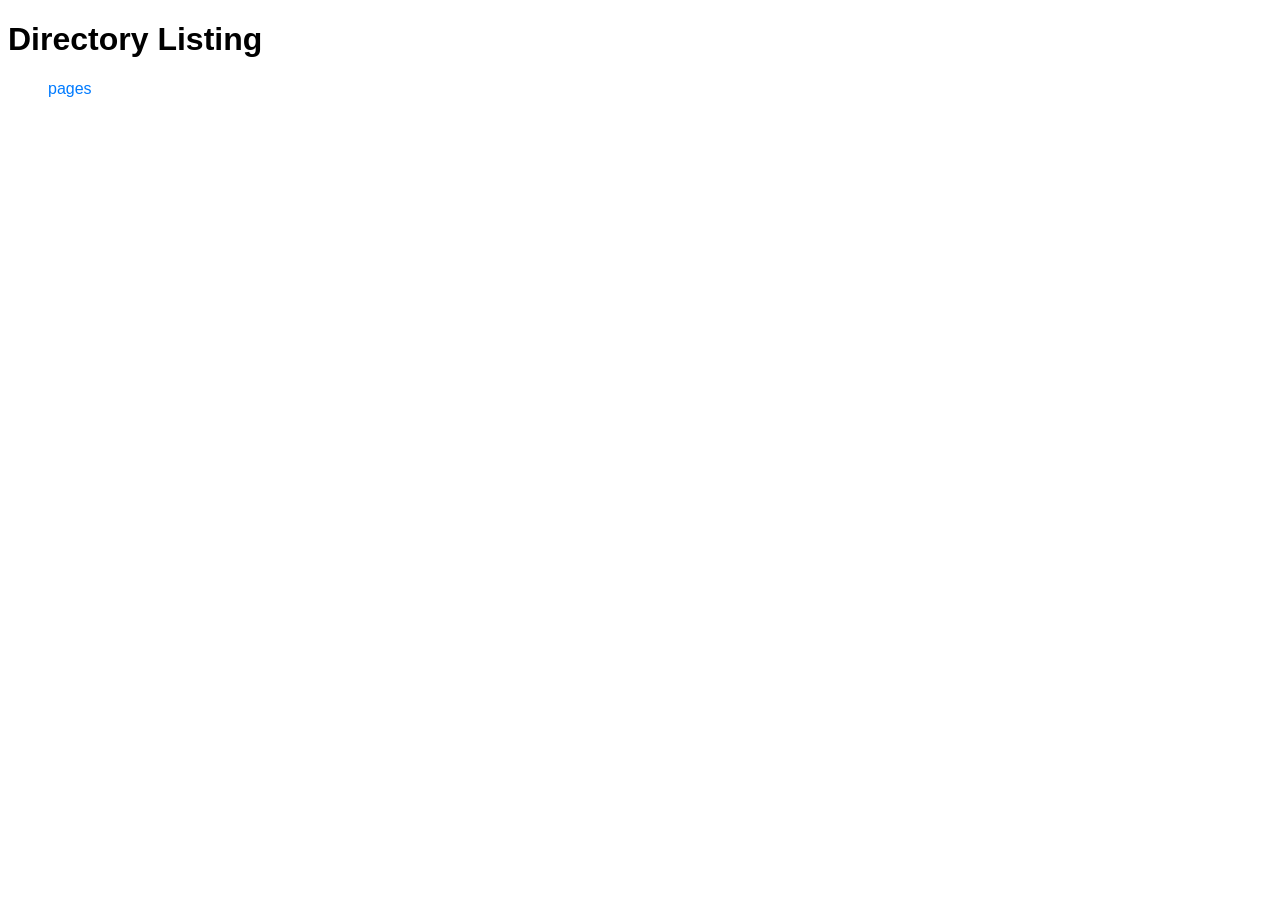
==== pages/index.html @ e965678e "Create index.html" ====
<!DOCTYPE html>
<html lang="en">
<head>
    <meta charset="UTF-8">
    <meta name="viewport" content="width=device-width, initial-scale=1.0">
    <title>Directory Listing</title>
    <style>
        body {
            font-family: Arial, sans-serif;
        }
        ul {
            list-style-type: none;
        }
        li {
            margin: 5px 0;
        }
        a {
            text-decoration: none;
            color: #007bff;
        }
        a:hover {
            text-decoration: underline;
        }
    </style>
</head>
<body>
    <h1>Directory Listing</h1>
    <ul>
        <li><a href=\"ethereus.github.io/IT-Tools/pages/index.html">pages</a></li>
    </ul>
</body>
</html>
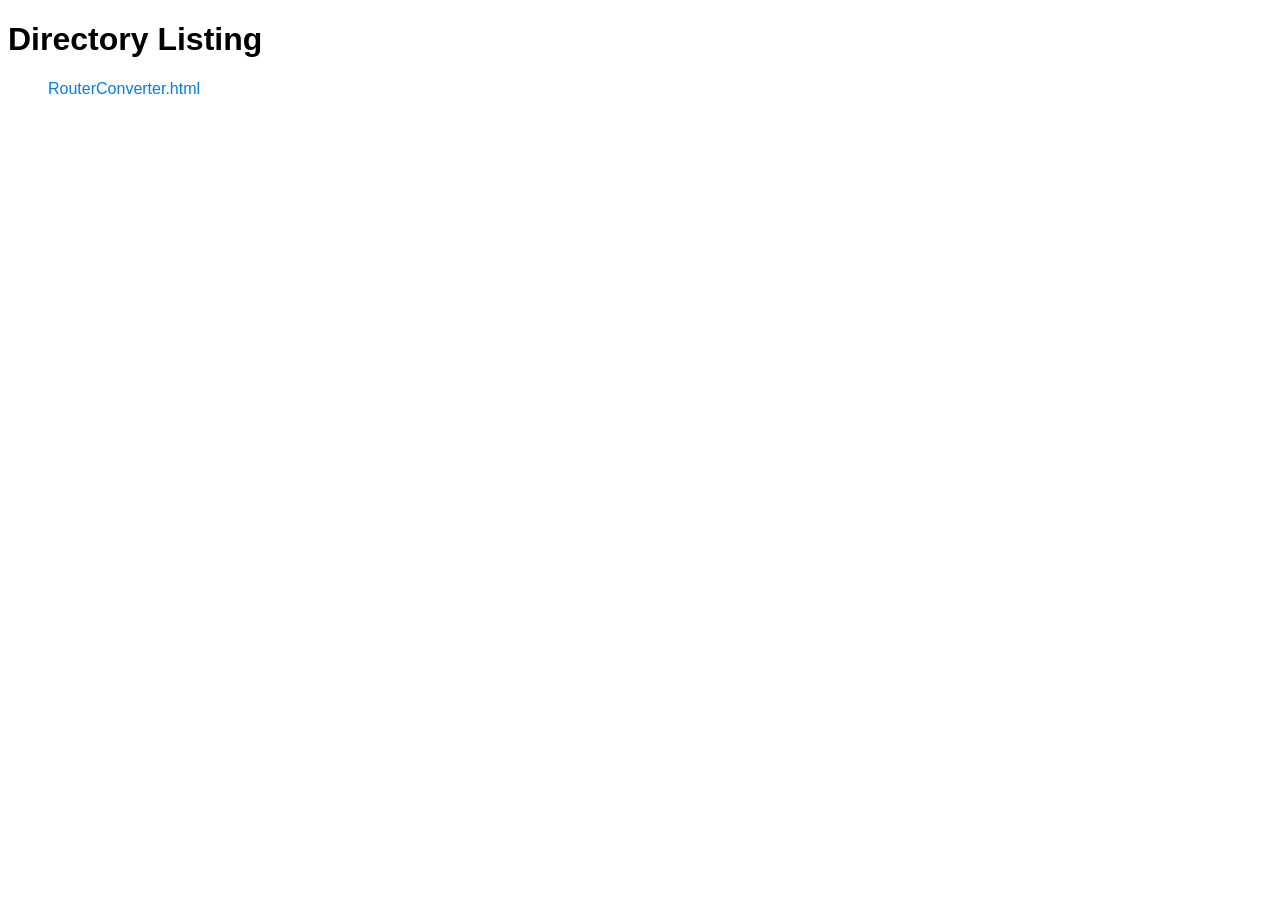
==== commit 5058b390: "Update index.html" ====
--- a/pages/index.html
+++ b/pages/index.html
@@ -26,7 +26,7 @@
 <body>
     <h1>Directory Listing</h1>
     <ul>
-        <li><a href=\"ethereus.github.io/IT-Tools/pages/index.html">pages</a></li>
+        <li><a href="ethereus.github.io/IT-Tools/pages/RouterConverter.html">RouterConverter.html</a></li>
     </ul>
 </body>
 </html>
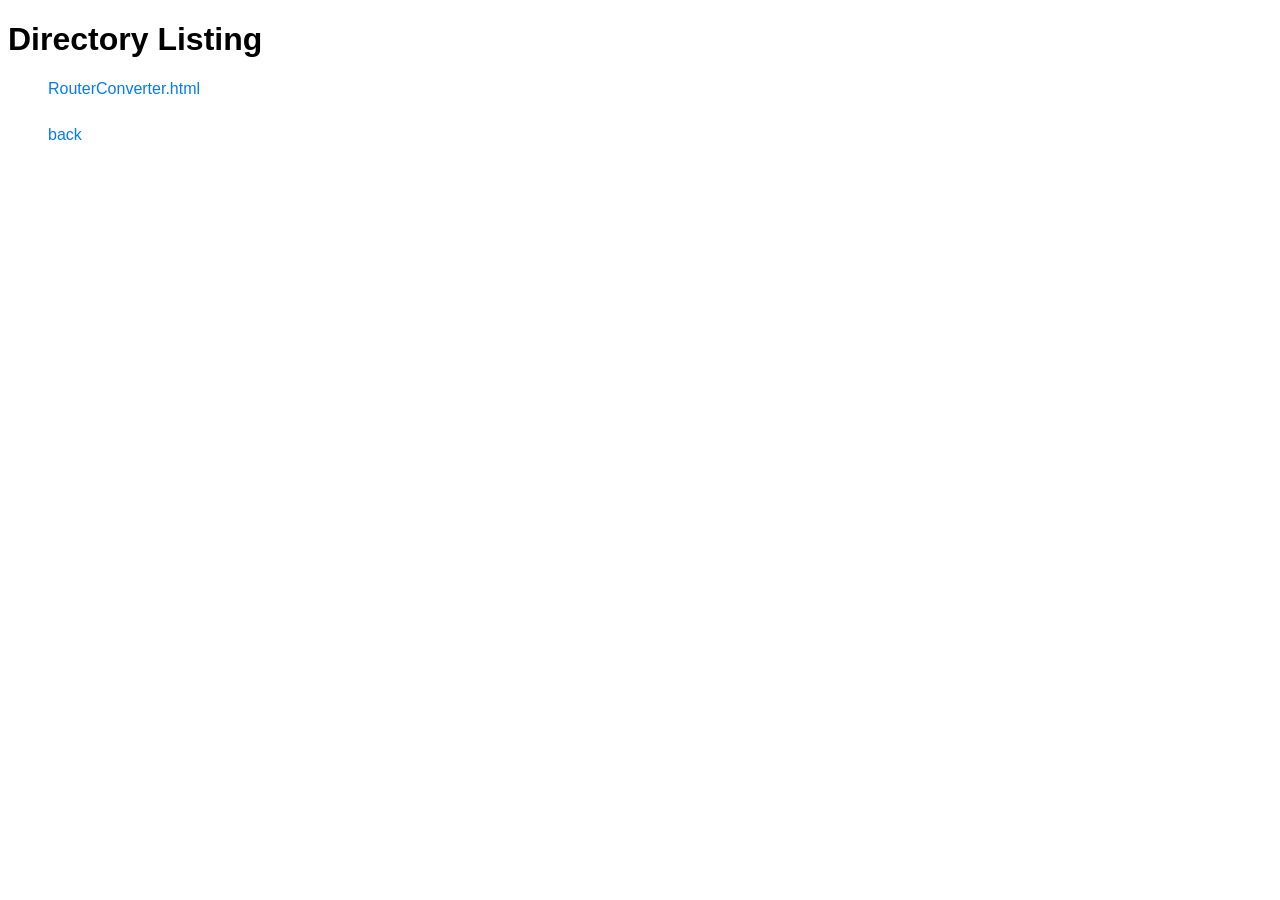
==== commit 8c600b9c: "Update index.html" ====
--- a/pages/index.html
+++ b/pages/index.html
@@ -3,7 +3,7 @@
 <head>
     <meta charset="UTF-8">
     <meta name="viewport" content="width=device-width, initial-scale=1.0">
-    <title>Directory Listing</title>
+    <title>pages</title>
     <style>
         body {
             font-family: Arial, sans-serif;
@@ -26,7 +26,9 @@
 <body>
     <h1>Directory Listing</h1>
     <ul>
-        <li><a href="ethereus.github.io/IT-Tools/pages/RouterConverter.html">RouterConverter.html</a></li>
+        <li><a href="RouterConverter.html">RouterConverter.html</a></li>
+        <br>
+        <li><a href=../"index.html">back</a></li>
     </ul>
 </body>
 </html>
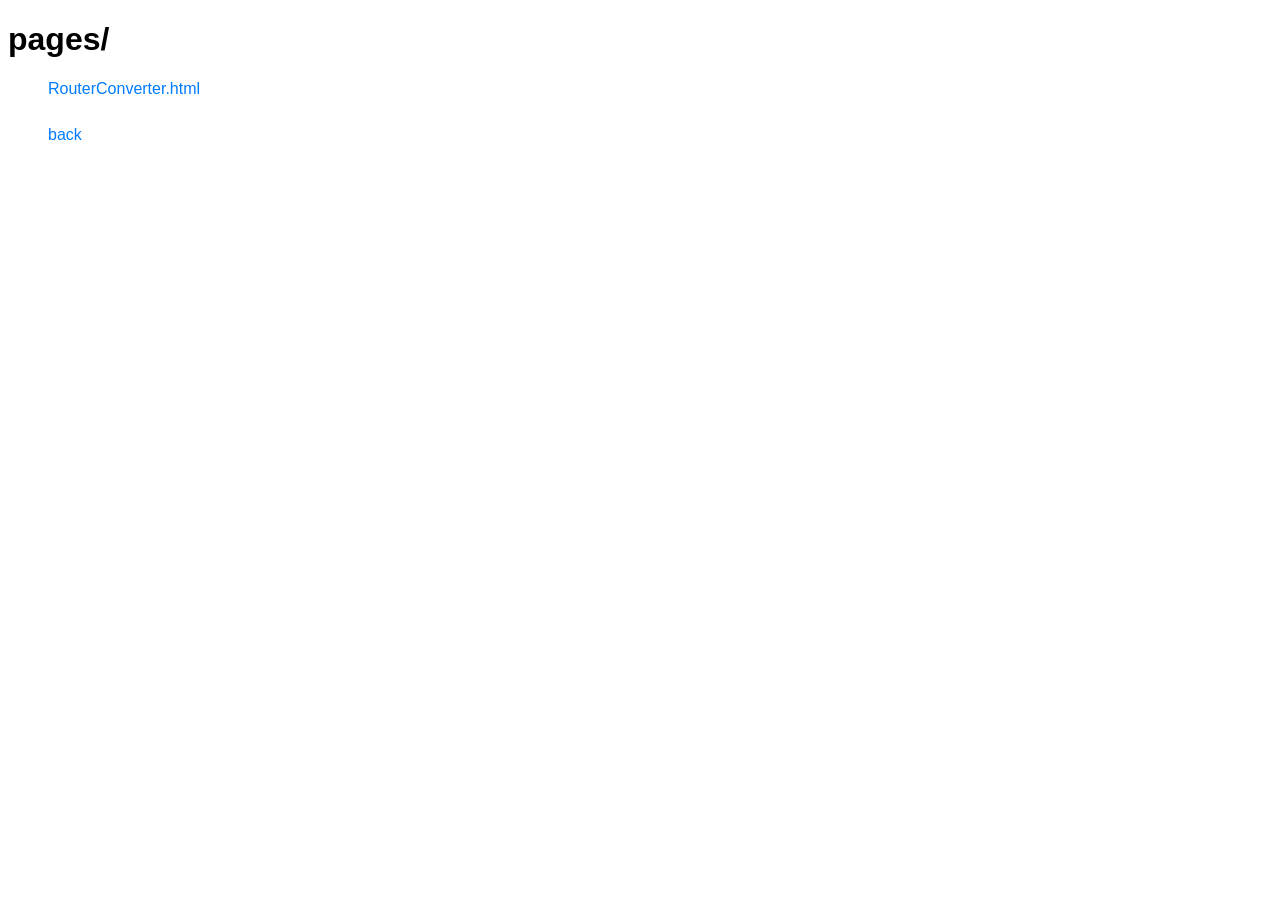
==== commit 018c9d21: "Update index.html" ====
--- a/pages/index.html
+++ b/pages/index.html
@@ -24,11 +24,11 @@
     </style>
 </head>
 <body>
-    <h1>Directory Listing</h1>
+    <h1>pages/</h1>
     <ul>
         <li><a href="RouterConverter.html">RouterConverter.html</a></li>
         <br>
-        <li><a href=../"index.html">back</a></li>
+        <li><a href=../index.html>back</a></li>
     </ul>
 </body>
 </html>
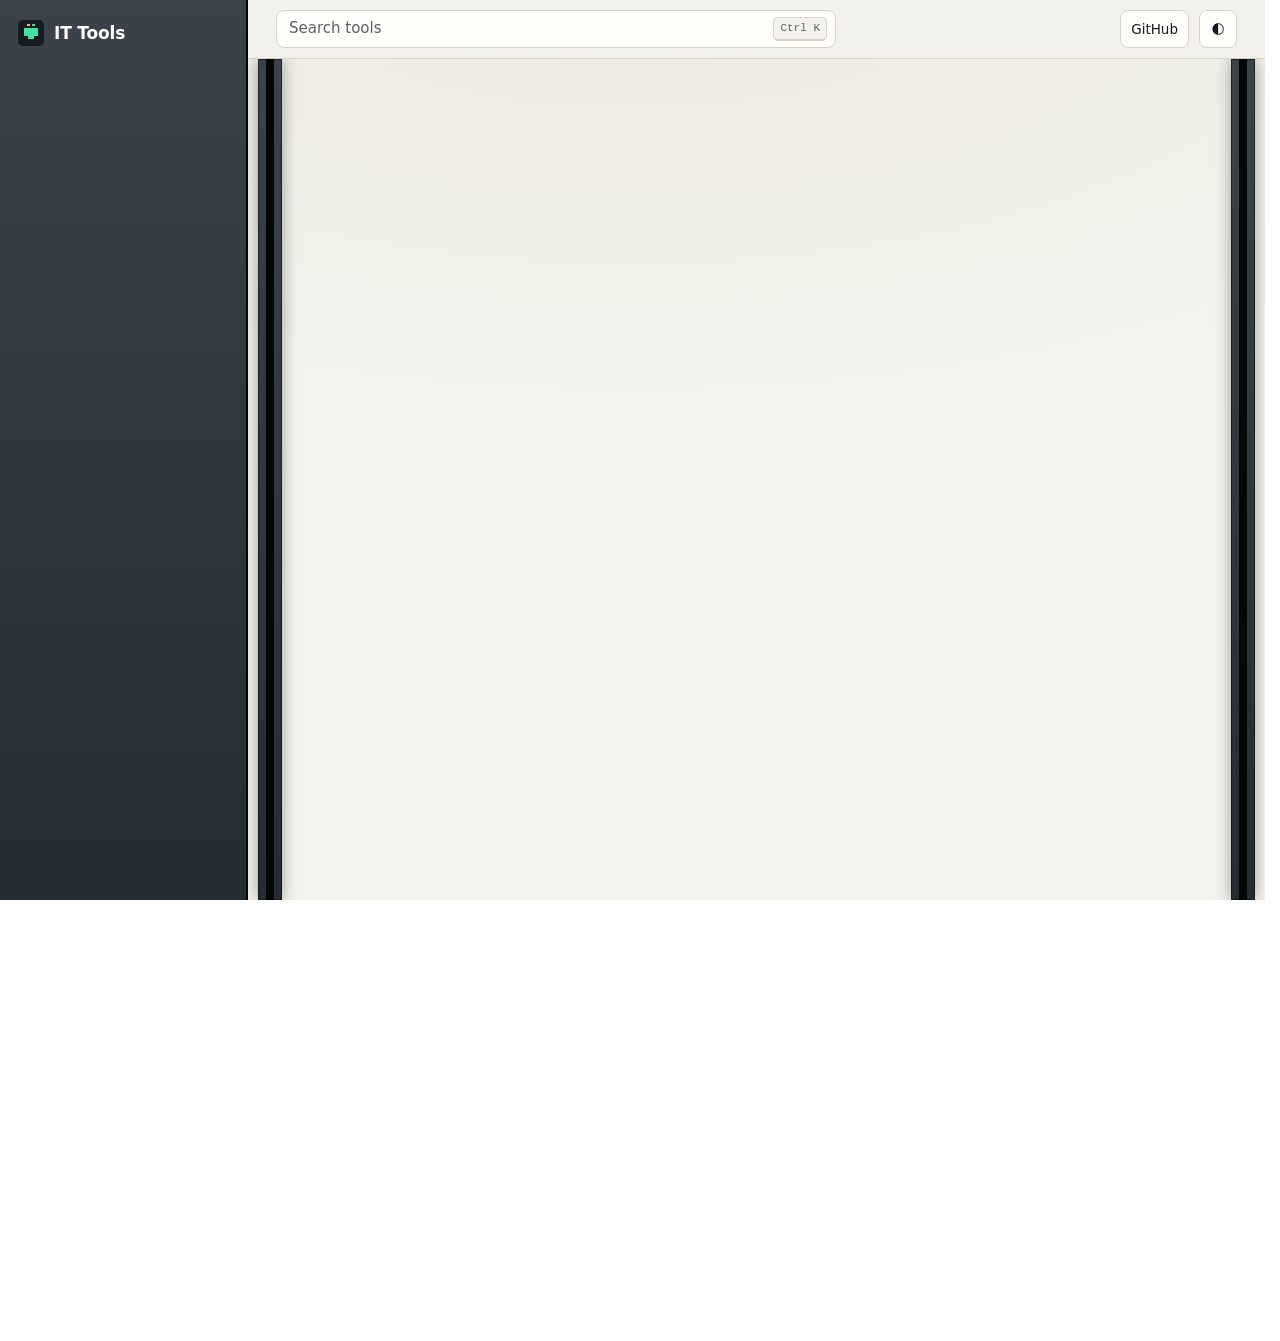
==== commit 58d31d96: "Fixed this up a little bit as it was very dull...." ====
--- a/pages/index.html
+++ b/pages/index.html
@@ -3,32 +3,11 @@
 <head>
     <meta charset="UTF-8">
     <meta name="viewport" content="width=device-width, initial-scale=1.0">
-    <title>pages</title>
-    <style>
-        body {
-            font-family: Arial, sans-serif;
-        }
-        ul {
-            list-style-type: none;
-        }
-        li {
-            margin: 5px 0;
-        }
-        a {
-            text-decoration: none;
-            color: #007bff;
-        }
-        a:hover {
-            text-decoration: underline;
-        }
-    </style>
+    <meta http-equiv="refresh" content="0; url=../index.html">
+    <title>IT Tools</title>
+    <link rel="stylesheet" href="../assets/css/app.css">
 </head>
-<body>
-    <h1>pages/</h1>
-    <ul>
-        <li><a href="RouterConverter.html">RouterConverter.html</a></li>
-        <br>
-        <li><a href=../index.html>back</a></li>
-    </ul>
+<body class="redirect">
+    <p class="unit"><span class="leds"><i class="led pwr"></i><i class="led act"></i></span><a href="../index.html">IT Tools</a></p>
 </body>
 </html>
--- a/assets/css/app.css
+++ b/assets/css/app.css
@@ -0,0 +1,422 @@
+:root {
+  color-scheme: dark;
+  --bg: #0d1014;
+  --bg-2: #12161b;
+  --panel: #171c22;
+  --panel-2: #1e242c;
+  --line: #2b323c;
+  --text: #e8ebef;
+  --muted: #9aa4b1;
+  --accent: #3fe3a4;
+  --accent-ink: #06281c;
+  --amber: #ffb547;
+  --bad: #ff7a70;
+  --warn: #ffc25a;
+  --ok: #3fe3a4;
+  --steel-1: #2a3038;
+  --steel-2: #1a1f25;
+  --jack: #07090b;
+  --shadow: 0 18px 40px -24px rgba(0, 0, 0, .8);
+  --mono: "Cascadia Code", "Cascadia Mono", "JetBrains Mono", ui-monospace, Consolas, "Liberation Mono", monospace;
+  --sans: "Segoe UI Variable Text", "Segoe UI", system-ui, -apple-system, "Helvetica Neue", Arial, sans-serif;
+  --r: 10px;
+}
+:root[data-theme="light"] { color-scheme: light; }
+:root[data-theme="light"], :root:not([data-theme]) { }
+@media (prefers-color-scheme: light) {
+  :root:not([data-theme="dark"]) {
+    color-scheme: light;
+    --bg: #f3f2ec;
+    --bg-2: #ebe9e1;
+    --panel: #fffefb;
+    --panel-2: #f3f1ea;
+    --line: #d5d2c6;
+    --text: #15191e;
+    --muted: #59616c;
+    --accent: #00785a;
+    --accent-ink: #ffffff;
+    --amber: #a75f00;
+    --bad: #b42318;
+    --warn: #8a5a00;
+    --ok: #00785a;
+    --steel-1: #3a424c;
+    --steel-2: #262c33;
+    --shadow: 0 18px 40px -28px rgba(30, 30, 20, .45);
+  }
+}
+:root[data-theme="light"] {
+  --bg: #f3f2ec;
+  --bg-2: #ebe9e1;
+  --panel: #fffefb;
+  --panel-2: #f3f1ea;
+  --line: #d5d2c6;
+  --text: #15191e;
+  --muted: #59616c;
+  --accent: #00785a;
+  --accent-ink: #ffffff;
+  --amber: #a75f00;
+  --bad: #b42318;
+  --warn: #8a5a00;
+  --ok: #00785a;
+  --steel-1: #3a424c;
+  --steel-2: #262c33;
+  --shadow: 0 18px 40px -28px rgba(30, 30, 20, .45);
+}
+
+* { box-sizing: border-box; }
+html { -webkit-text-size-adjust: 100%; scrollbar-gutter: stable; }
+body { margin: 0; background: var(--bg); color: var(--text); font: 15px/1.55 var(--sans); }
+[hidden] { display: none !important; }
+a { color: inherit; }
+h1, h2, h3, p { margin: 0; }
+button, input, select, textarea { font: inherit; color: inherit; }
+code, pre, kbd, .mono { font-family: var(--mono); font-variant-ligatures: none; }
+:focus-visible { outline: 2px solid var(--accent); outline-offset: 2px; }
+.offscreen { position: absolute; width: 1px; height: 1px; opacity: 0; pointer-events: none; }
+.skip { position: absolute; left: -999px; top: 8px; background: var(--accent); color: var(--accent-ink); padding: 8px 12px; border-radius: 6px; z-index: 50; }
+.skip:focus { left: 8px; }
+
+/* ---------- Shell ---------- */
+.shell { display: grid; grid-template-columns: 248px minmax(0, 1fr); min-height: 100vh; }
+.side { position: sticky; top: 0; height: 100vh; overflow-y: auto; border-right: 1px solid var(--line); background: var(--bg-2); padding: 16px 10px; display: flex; flex-direction: column; gap: 14px; }
+.brand { display: flex; align-items: center; gap: 10px; padding: 4px 8px; text-decoration: none; font-weight: 700; font-size: 17px; letter-spacing: -.01em; }
+.brand svg { width: 26px; height: 26px; flex: none; }
+#nav { display: flex; flex-direction: column; gap: 1px; }
+#nav a { display: flex; align-items: center; gap: 10px; padding: 7px 8px; border-radius: 7px; text-decoration: none; color: var(--muted); font-size: 14px; }
+#nav a:hover { color: var(--text); background: var(--panel); }
+#nav a.on { color: var(--text); background: var(--panel-2); }
+#nav a span:nth-child(2) { flex: 1; }
+.nav-code { font: 600 11px/1 var(--mono); width: 28px; color: var(--accent); }
+#nav small { font: 11px var(--mono); color: var(--muted); }
+.side-foot { margin-top: auto; padding: 10px 8px 2px; font-size: 12.5px; color: var(--muted); border-top: 1px solid var(--line); }
+.side-foot b { color: var(--text); font-weight: 600; }
+
+.wrap { min-width: 0; display: flex; flex-direction: column; }
+.top { position: sticky; top: 0; z-index: 10; display: flex; align-items: center; gap: 10px; padding: 10px 28px; background: color-mix(in srgb, var(--bg) 88%, transparent); backdrop-filter: blur(10px); border-bottom: 1px solid var(--line); }
+#open-search { flex: 1; max-width: 560px; display: flex; align-items: center; justify-content: space-between; gap: 10px; height: 38px; padding: 0 8px 0 12px; border-radius: 8px; border: 1px solid var(--line); background: var(--panel); color: var(--muted); cursor: pointer; text-align: left; }
+#open-search:hover { border-color: var(--muted); }
+kbd { font-size: 11px; border: 1px solid var(--line); border-bottom-width: 2px; border-radius: 5px; padding: 2px 6px; color: var(--muted); background: var(--bg); white-space: nowrap; }
+.icon-btn { height: 38px; min-width: 38px; padding: 0 10px; display: inline-flex; align-items: center; justify-content: center; border: 1px solid var(--line); background: var(--panel); border-radius: 8px; cursor: pointer; }
+.icon-btn:hover { border-color: var(--muted); }
+#menu-btn { display: none; }
+.top a.icon-btn { text-decoration: none; font-size: 13.5px; margin-left: auto; }
+main { padding: 28px 28px 80px; width: 100%; max-width: 1320px; margin: 0 auto; flex: 1; }
+
+/* ---------- Home ---------- */
+.hero { padding: 26px 0 26px; }
+.hero h1 { font-size: clamp(34px, 5.4vw, 62px); line-height: 1.04; letter-spacing: -.035em; font-weight: 800; }
+.hero h1 em { font-style: normal; color: var(--accent); }
+.lede { color: var(--muted); max-width: 68ch; margin-top: 10px; font-size: 16px; }
+.hero .lede { font-size: 17.5px; margin-top: 14px; }
+.search-hero { margin-top: 20px; width: min(520px, 100%); height: 52px; display: flex; align-items: center; justify-content: space-between; padding: 0 12px 0 16px; background: var(--panel); border: 1px solid var(--line); color: var(--muted); border-radius: 10px; cursor: pointer; font-size: 16px; box-shadow: var(--shadow); }
+.search-hero:hover { border-color: var(--accent); color: var(--text); }
+
+/* The patch panel */
+.panel { display: flex; background: linear-gradient(180deg, var(--steel-1), var(--steel-2)); border-radius: 6px; box-shadow: var(--shadow), inset 0 1px 0 rgba(255, 255, 255, .09); color: #dfe5ec; margin: 8px 0 34px; }
+.ear { flex: 0 0 26px; display: flex; flex-direction: column; justify-content: space-between; align-items: center; padding: 14px 0; background: rgba(0, 0, 0, .18); }
+.ear.l { border-radius: 6px 0 0 6px; border-right: 1px solid rgba(0, 0, 0, .4); }
+.ear.r { border-radius: 0 6px 6px 0; border-left: 1px solid rgba(0, 0, 0, .4); }
+.ear i { width: 11px; height: 7px; border-radius: 4px; background: #0a0c0e; box-shadow: inset 0 1px 2px #000, 0 1px 0 rgba(255, 255, 255, .12); }
+.pp-body { flex: 1; min-width: 0; padding: 12px 14px 14px; }
+.pp-head { display: flex; align-items: center; gap: 14px; margin-bottom: 10px; flex-wrap: wrap; }
+.pp-brand { font: 600 11px var(--mono); letter-spacing: .14em; color: #aeb7c2; }
+.lcd { flex: 1; min-width: 220px; font: 13px var(--mono); color: #3fe3a4; background: #06100c; border-radius: 4px; padding: 5px 10px; box-shadow: inset 0 1px 3px #000; white-space: nowrap; overflow: hidden; text-overflow: ellipsis; }
+.pp-row { display: flex; gap: 12px; align-items: center; padding: 5px 0; border-top: 1px solid rgba(255, 255, 255, .06); }
+.pp-label { flex: 0 0 112px; display: flex; flex-direction: column; text-decoration: none; line-height: 1.2; }
+.pp-label b { font: 700 12px var(--mono); color: #fff; }
+.pp-label span { font-size: 11px; color: #aeb7c2; white-space: nowrap; overflow: hidden; text-overflow: ellipsis; }
+.pp-label:hover span { color: #fff; }
+.pp-ports { display: flex; flex-wrap: wrap; gap: 3px 4px; min-width: 0; }
+.port { position: relative; width: 22px; height: 25px; display: block; }
+.port .jack { position: absolute; left: 0; right: 0; bottom: 0; height: 18px; background: var(--jack); clip-path: polygon(0 0, 100% 0, 100% 72%, 76% 72%, 76% 100%, 24% 100%, 24% 72%, 0 72%); transition: background .12s; }
+.port:hover .jack, .port:focus-visible .jack { background: #3fe3a4; }
+.led { position: absolute; top: 0; left: 8px; width: 6px; height: 4px; border-radius: 1px; background: #1fb57d; box-shadow: 0 0 5px rgba(63, 227, 164, .55); }
+.led.amber { background: #ffb547; box-shadow: 0 0 5px rgba(255, 181, 71, .6); }
+.led.act { animation: blink 4.7s steps(1) infinite; }
+@keyframes blink { 0%, 86%, 92%, 100% { opacity: 1; } 88%, 95% { opacity: .15; } }
+
+/* ---------- Sections and cards ---------- */
+.sec { margin-top: 34px; }
+.sec h2 { font-size: 20px; letter-spacing: -.015em; }
+.sec h2 a { text-decoration: none; }
+.sec h2 a:hover { color: var(--accent); }
+.sec-head { display: flex; align-items: baseline; gap: 12px; flex-wrap: wrap; }
+.sec-head span { color: var(--muted); font-size: 14px; }
+.cards { display: grid; grid-template-columns: repeat(auto-fill, minmax(258px, 1fr)); gap: 10px; margin-top: 12px; }
+.card { display: flex; flex-direction: column; gap: 4px; padding: 13px 14px; min-height: 92px; background: var(--panel); border: 1px solid var(--line); border-radius: var(--r); text-decoration: none; transition: border-color .12s, transform .12s; }
+.card:hover { border-color: var(--accent); transform: translateY(-1px); }
+.card-top { display: flex; align-items: center; gap: 6px; }
+.card-top b { font-weight: 650; flex: 1; }
+.card-desc { color: var(--muted); font-size: 13.5px; line-height: 1.42; display: -webkit-box; -webkit-line-clamp: 2; -webkit-box-orient: vertical; overflow: hidden; }
+.tag { font: 600 10px var(--mono); padding: 1px 5px; border-radius: 4px; color: var(--amber); border: 1px solid currentColor; }
+.pin { color: var(--amber); }
+.more { display: inline-block; margin-top: 10px; color: var(--accent); font-weight: 600; font-size: 14px; }
+
+/* ---------- Tool page ---------- */
+.page-head { margin-bottom: 18px; }
+.page-head h1 { font-size: clamp(26px, 3.4vw, 36px); line-height: 1.12; letter-spacing: -.025em; font-weight: 750; }
+.crumb { font-size: 13.5px; color: var(--muted); margin-bottom: 4px; }
+.crumb a { color: var(--accent); text-decoration: none; }
+.crumb a:hover { text-decoration: underline; }
+.title-row { display: flex; align-items: center; gap: 12px; justify-content: space-between; flex-wrap: wrap; }
+.star { background: none; border: 1px solid var(--line); border-radius: 7px; padding: 4px 10px; cursor: pointer; color: var(--muted); font-size: 13.5px; }
+.star:hover { border-color: var(--muted); }
+.star.on { color: var(--amber); border-color: var(--amber); }
+.badge { display: inline-block; margin-top: 10px; font-size: 12.5px; color: var(--ok); padding-left: 16px; position: relative; }
+.badge::before { content: ""; position: absolute; left: 0; top: 6px; width: 8px; height: 8px; border-radius: 2px; background: currentColor; }
+.badge.net { color: var(--amber); }
+.tool-body { display: grid; grid-template-columns: minmax(300px, 5fr) minmax(0, 7fr); gap: 18px; align-items: start; }
+.tool-body.wide { grid-template-columns: minmax(0, 1fr); }
+.form { display: grid; grid-template-columns: 1fr 1fr; gap: 12px; padding: 16px; background: var(--panel); border: 1px solid var(--line); border-radius: var(--r); }
+.field { min-width: 0; grid-column: span 2; }
+.field.t-num, .field.t-select, .field.t-seg, .field.t-check, .field.t-range, .field.t-date, .field.t-color, .field.half { grid-column: span 1; }
+.lab { display: block; font-size: 13px; color: var(--muted); margin-bottom: 4px; font-weight: 550; }
+.lab b { color: var(--accent); font-family: var(--mono); }
+input[type="text"], input[type="number"], input[type="password"], input[type="date"], input[type="datetime-local"], select, textarea { width: 100%; background: var(--bg); border: 1px solid var(--line); border-radius: 7px; padding: 8px 10px; min-height: 38px; }
+textarea { resize: vertical; line-height: 1.45; display: block; }
+.mono { font-size: 13.5px; }
+input:hover, select:hover, textarea:hover { border-color: var(--muted); }
+input[type="range"] { width: 100%; accent-color: var(--accent); }
+input[type="color"] { width: 100%; height: 38px; padding: 2px; background: var(--bg); border: 1px solid var(--line); border-radius: 7px; cursor: pointer; }
+.check { display: flex; align-items: center; gap: 8px; min-height: 30px; font-size: 14px; cursor: pointer; }
+.check input { width: 16px; height: 16px; accent-color: var(--accent); flex: none; }
+.seg { display: flex; flex-wrap: wrap; border: 1px solid var(--line); border-radius: 7px; overflow: hidden; background: var(--bg); }
+.seg button { flex: 1; min-height: 36px; padding: 0 9px; background: none; border: 0; cursor: pointer; font-size: 13.5px; color: var(--muted); white-space: nowrap; }
+.seg button:hover { color: var(--text); }
+.seg button.on { background: var(--accent); color: var(--accent-ink); font-weight: 650; }
+.seg button:focus-visible { outline-offset: -2px; }
+.with-btn { display: flex; gap: 6px; }
+.drop { display: block; padding: 22px 14px; text-align: center; color: var(--muted); border: 1px dashed var(--line); border-radius: 8px; cursor: pointer; overflow-wrap: anywhere; }
+.drop:hover, .drop.over { border-color: var(--accent); color: var(--text); }
+input[type="file"]:focus-visible + .drop { outline: 2px solid var(--accent); }
+.hint { font-size: 12.5px; color: var(--muted); margin-top: 6px; }
+.form-acts { grid-column: span 2; display: flex; gap: 8px; flex-wrap: wrap; align-items: center; }
+.form-acts input { width: 110px; }
+.form-acts .lab { margin: 0; }
+.form-acts select { width: auto; }
+.primary, .ghost { min-height: 38px; padding: 0 14px; border-radius: 7px; font-weight: 600; cursor: pointer; border: 1px solid transparent; }
+.primary { background: var(--accent); color: var(--accent-ink); }
+.primary:hover { filter: brightness(1.08); }
+.primary:disabled { opacity: .5; cursor: progress; }
+.ghost { background: none; border-color: var(--line); color: var(--text); }
+.ghost:hover { border-color: var(--muted); }
+.mini { padding: 2px 8px; min-height: 26px; font-size: 12px; background: var(--panel-2); border: 1px solid var(--line); border-radius: 5px; cursor: pointer; color: var(--muted); white-space: nowrap; }
+.mini:hover { color: var(--text); border-color: var(--muted); }
+
+/* ---------- Output ---------- */
+.output { display: flex; flex-direction: column; gap: 12px; min-width: 0; }
+.block { background: var(--panel); border: 1px solid var(--line); border-radius: var(--r); padding: 14px; min-width: 0; display: flex; flex-direction: column; gap: 10px; }
+.block-head h3 { font-size: 14px; font-weight: 650; }
+.block-foot { display: flex; align-items: center; justify-content: space-between; gap: 10px; font-size: 12.5px; color: var(--muted); }
+.acts { display: flex; gap: 6px; }
+.empty { display: flex; align-items: center; justify-content: center; min-height: 170px; padding: 20px; color: var(--muted); border: 1px dashed var(--line); border-radius: var(--r); text-align: center; }
+.note { padding: 9px 12px; border-radius: 7px; border-left: 3px solid var(--muted); background: var(--panel-2); font-size: 14px; overflow-wrap: anywhere; }
+.note.ok { border-color: var(--ok); }
+.note.warn { border-color: var(--warn); }
+.note.bad { border-color: var(--bad); }
+.block > .note:only-child { margin: -14px; border-radius: var(--r); border-top: 0; border-right: 0; border-bottom: 0; }
+pre.out, pre.diff { margin: 0; padding: 12px; background: var(--bg); border: 1px solid var(--line); border-radius: 7px; overflow: auto; max-height: 60vh; font-size: 13px; line-height: 1.5; white-space: pre-wrap; overflow-wrap: anywhere; }
+.diff span { display: block; }
+.diff .add { background: color-mix(in srgb, var(--ok) 18%, transparent); }
+.diff .del { background: color-mix(in srgb, var(--bad) 18%, transparent); }
+.kv { display: flex; flex-direction: column; }
+.kv-row { display: grid; grid-template-columns: minmax(110px, 200px) minmax(0, 1fr) auto; gap: 10px; align-items: baseline; padding: 6px 0; border-top: 1px solid var(--line); }
+.kv-row:first-child { border-top: 0; padding-top: 0; }
+.kv-row .k { color: var(--muted); font-size: 13.5px; }
+.kv-row .v { font-size: 13.5px; overflow-wrap: anywhere; white-space: pre-wrap; }
+.kv-row .mini { opacity: .55; }
+.kv-row:hover .mini, .kv-row .mini:focus-visible { opacity: 1; }
+.table-wrap { overflow: auto; max-height: 68vh; border: 1px solid var(--line); border-radius: 7px; }
+table { border-collapse: collapse; width: 100%; font-size: 13.5px; }
+th { position: sticky; top: 0; background: var(--panel-2); text-align: left; font-weight: 600; font-size: 12.5px; color: var(--muted); }
+th, td { padding: 6px 10px; border-bottom: 1px solid var(--line); vertical-align: top; overflow-wrap: anywhere; }
+td { font-family: var(--mono); font-size: 13px; }
+tbody tr:last-child td { border-bottom: 0; }
+tbody tr:hover td { background: var(--panel-2); }
+.bigval { font: 700 clamp(30px, 6vw, 52px)/1.1 var(--mono); letter-spacing: .02em; color: var(--accent); overflow-wrap: anywhere; }
+.bigval.small { font: 650 19px/1.35 var(--sans); letter-spacing: 0; color: var(--text); }
+.bigbar { display: flex; }
+.meter-row { display: flex; justify-content: space-between; gap: 10px; font-size: 14px; }
+.meter-row b { font-family: var(--mono); font-size: 13.5px; }
+.meter { height: 8px; border-radius: 4px; background: var(--bg); overflow: hidden; }
+.meter.tall { height: 20px; }
+.meter i { display: block; height: 100%; background: var(--ok); transition: width .1s; }
+.meter i.warn { background: var(--warn); }
+.meter i.bad { background: var(--bad); }
+.bits { display: flex; flex-wrap: wrap; gap: 8px; font: 15px var(--mono); }
+.octet { display: inline-flex; }
+.octet i { font-style: normal; width: 1.25em; text-align: center; padding: 3px 0; }
+.octet i.n { background: color-mix(in srgb, var(--accent) 24%, transparent); color: var(--text); }
+.octet i.h { background: var(--bg); color: var(--muted); }
+.bits-key { display: flex; gap: 14px; margin-top: 6px; font-size: 12.5px; color: var(--muted); }
+.bits-key .n { color: var(--accent); }
+.svgbox { background: #fff; padding: 12px; border-radius: 8px; width: min(320px, 100%); margin: 0 auto; }
+.svgbox.wide { width: min(520px, 100%); }
+.svgbox img { display: block; width: 100%; height: auto; }
+.related { margin-top: 42px; }
+
+/* ---------- Custom stages ---------- */
+.stage { display: flex; flex-direction: column; gap: 12px; }
+.stage .form-acts { grid-column: auto; }
+.stats { display: grid; grid-template-columns: repeat(auto-fit, minmax(120px, 1fr)); gap: 10px; }
+.stat { display: flex; flex-direction: column; gap: 2px; padding: 12px; background: var(--panel); border: 1px solid var(--line); border-radius: var(--r); }
+.stat span { font-size: 12.5px; color: var(--muted); }
+.stat b { font: 700 24px var(--mono); }
+.stat.hit { border-color: var(--accent); }
+.pad { display: flex; align-items: center; justify-content: center; min-height: 240px; padding: 16px; text-align: center; color: var(--muted); background: var(--panel); border: 1px dashed var(--line); border-radius: var(--r); user-select: none; cursor: crosshair; }
+.video { width: 100%; max-width: 760px; aspect-ratio: 16/9; background: #000; border-radius: var(--r); transform: scaleX(-1); }
+.clock { font: 700 clamp(44px, 12vw, 104px)/1 var(--mono); letter-spacing: .02em; color: var(--accent); padding: 22px 0; font-variant-numeric: tabular-nums; }
+.clock.done { color: var(--bad); }
+.laps { margin: 0; padding-left: 24px; font-family: var(--mono); color: var(--muted); }
+.tool-meta { display: flex; align-items: center; gap: 14px; flex-wrap: wrap; font-size: 14px; color: var(--muted); }
+.tool-meta b { color: var(--accent); font-family: var(--mono); }
+.tool-meta .v { flex: 1; min-width: 200px; font-size: 13px; color: var(--text); }
+.kbd { display: flex; flex-direction: column; gap: 4px; padding: 12px; background: var(--panel); border: 1px solid var(--line); border-radius: var(--r); overflow-x: auto; }
+.kbd-row { display: flex; gap: 4px; min-width: 720px; }
+.key { flex: 1 1 0; min-width: 0; height: 40px; display: flex; align-items: center; justify-content: center; font: 11px var(--mono); color: var(--muted); background: var(--bg); border: 1px solid var(--line); border-radius: 5px; overflow: hidden; }
+.key.hit { background: color-mix(in srgb, var(--accent) 22%, var(--bg)); color: var(--text); border-color: var(--accent); }
+.key.down { background: var(--accent); color: var(--accent-ink); }
+.screen-stage { height: 160px; border-radius: var(--r); border: 1px solid var(--line); cursor: pointer; }
+.screen-stage:fullscreen { border: 0; border-radius: 0; cursor: none; }
+.screen-stage[data-p="white"] { background: #fff; }
+.screen-stage[data-p="black"] { background: #000; }
+.screen-stage[data-p="red"] { background: #f00; }
+.screen-stage[data-p="green"] { background: #0f0; }
+.screen-stage[data-p="blue"] { background: #00f; }
+.screen-stage[data-p="ramp"] { background: linear-gradient(90deg, #000, #fff); }
+.screen-stage[data-p="check"] { background: repeating-conic-gradient(#000 0 25%, #fff 0 50%) 0 0 / 32px 32px; }
+
+/* ---------- Palette ---------- */
+#palette { position: fixed; inset: 0; z-index: 40; background: rgba(5, 7, 9, .6); backdrop-filter: blur(3px); padding: 11vh 16px 16px; }
+.pal-box { max-width: 620px; margin: 0 auto; background: var(--panel); border: 1px solid var(--line); border-radius: 12px; box-shadow: 0 30px 80px -20px rgba(0, 0, 0, .7); overflow: hidden; }
+#pal-q { width: 100%; height: 54px; padding: 0 16px; border: 0; border-bottom: 1px solid var(--line); border-radius: 0; background: none; font-size: 17px; outline: 0; }
+#pal-list { max-height: 54vh; overflow-y: auto; padding: 6px; }
+#pal-list a { display: flex; align-items: center; gap: 12px; padding: 8px 10px; border-radius: 8px; text-decoration: none; }
+#pal-list a.on { background: var(--panel-2); box-shadow: inset 2px 0 0 var(--accent); }
+.pal-code { font: 600 11px var(--mono); color: var(--accent); width: 30px; flex: none; }
+.pal-txt { min-width: 0; display: flex; flex-direction: column; }
+.pal-txt b { font-weight: 600; }
+.pal-txt small { color: var(--muted); white-space: nowrap; overflow: hidden; text-overflow: ellipsis; }
+.pal-none { padding: 22px; text-align: center; color: var(--muted); }
+#toast { position: fixed; left: 50%; bottom: 26px; transform: translate(-50%, 20px); opacity: 0; pointer-events: none; z-index: 60; background: var(--text); color: var(--bg); padding: 7px 14px; border-radius: 7px; font-weight: 600; font-size: 14px; transition: opacity .15s, transform .15s; }
+#toast.on { opacity: 1; transform: translate(-50%, 0); }
+#scrim { display: none; }
+
+/* ---------- Rack ---------- */
+body { background: radial-gradient(120% 80% at 50% -10%, var(--bg-2), var(--bg) 70%) fixed; }
+main { position: relative; padding-inline: 48px; display: flex; flex-direction: column; gap: 10px; }
+main::before, main::after {
+  content: ""; position: absolute; top: 0; bottom: 0; width: 24px; z-index: 1; pointer-events: none;
+  background:
+    linear-gradient(#050608, #050608) 8px 6px / 8px 8px repeat-y,
+    linear-gradient(180deg, var(--steel-1), var(--steel-2)) 0 0 / 100% 100%;
+  background-size: 8px 15px, 100% 100%;
+  box-shadow: inset 0 0 0 1px rgba(0, 0, 0, .45), 0 0 16px rgba(0, 0, 0, .35);
+}
+main::before { left: 10px; }
+main::after { right: 10px; }
+.side { background: linear-gradient(180deg, var(--steel-1), var(--steel-2)); color: #e8ebef; border-right: 2px solid #050608; }
+.side .brand { color: #fff; }
+#nav { gap: 3px; }
+#nav a { color: #c6cdd6; padding: 8px 8px; gap: 5px; background: rgba(0, 0, 0, .28); border: 1px solid rgba(0, 0, 0, .4); border-radius: 3px; box-shadow: inset 0 1px 0 rgba(255, 255, 255, .05); }
+#nav a:hover { color: #fff; background: rgba(0, 0, 0, .4); }
+#nav a.on { color: #fff; background: rgba(63, 227, 164, .16); border-color: #3fe3a4; }
+#nav a span:nth-child(2) { flex: none; }
+.nav-name { flex: 1 !important; margin-left: 5px; }
+#nav small { color: #aeb7c2; }
+
+.unit {
+  --sc: radial-gradient(circle at 50% 50%, #aab3bf 0 2.4px, #3b424c 2.8px 3.4px, transparent 3.8px);
+  position: relative;
+  background:
+    var(--sc) 7px 7px / 10px 10px no-repeat,
+    var(--sc) right 7px top 7px / 10px 10px no-repeat,
+    var(--sc) 7px calc(100% - 7px) / 10px 10px no-repeat,
+    var(--sc) right 7px bottom 7px / 10px 10px no-repeat,
+    linear-gradient(90deg, rgba(0, 0, 0, .2) 24px, transparent 24px calc(100% - 24px), rgba(0, 0, 0, .2) calc(100% - 24px)),
+    linear-gradient(180deg, var(--panel-2), var(--panel));
+  border: 1px solid #050608;
+  border-radius: 3px;
+  box-shadow: var(--shadow), inset 0 1px 0 rgba(255, 255, 255, .06);
+  padding: 14px 34px;
+}
+.leds { position: absolute; left: 8px; top: 24px; display: flex; flex-direction: column; gap: 5px; }
+.led { position: static; display: block; flex: none; width: 8px; height: 5px; border-radius: 1px; background: #29d690; box-shadow: 0 0 6px rgba(63, 227, 164, .75); }
+.led.pwr { background: #3fe3a4; }
+.led.amber { background: #ffb547; box-shadow: 0 0 6px rgba(255, 181, 71, .8); }
+.led.act { animation: blink 3s steps(1) infinite; }
+@keyframes blink { 0%, 100% { opacity: 1; } 12% { opacity: .12; } 19% { opacity: 1; } 43% { opacity: .12; } 47% { opacity: 1; } 71% { opacity: .2; } 78% { opacity: 1; } 91% { opacity: .12; } }
+body.busy .led.act, .empty.busy .led.act { animation-duration: .22s !important; }
+.port .led { position: absolute; top: 0; left: 7px; }
+
+.hero { display: grid; grid-template-columns: auto minmax(0, 1fr) minmax(170px, 240px); gap: 18px; align-items: center; padding-block: 18px; }
+.hero h1 { font-size: clamp(24px, 3vw, 34px); white-space: nowrap; }
+.search-hero { margin: 0; width: 100%; height: 42px; box-shadow: inset 0 1px 3px rgba(0, 0, 0, .4); background: var(--bg); }
+.lcd { min-width: 0; }
+.panel { margin: 0; border-radius: 3px; border: 1px solid #050608; }
+.sec { margin: 0; }
+.sec-head { justify-content: space-between; margin-bottom: 10px; }
+.sec h2 { font-size: 15px; font-family: var(--mono); text-transform: uppercase; letter-spacing: .08em; }
+.count { font: 12px var(--mono); color: var(--accent) !important; }
+.cards { margin: 0; grid-template-columns: repeat(auto-fill, minmax(230px, 1fr)); gap: 4px; }
+.card { flex-direction: row; align-items: center; gap: 9px; min-height: 42px; padding: 6px 9px; background: linear-gradient(180deg, var(--bg-2), var(--bg)); border: 1px solid var(--line); border-radius: 2px; font-size: 14px; }
+.card b { flex: 0 1 auto; font-weight: 600; line-height: 1.2; min-width: 0; }
+.card:hover { transform: none; }
+.card:hover b { color: var(--accent); }
+.bay { display: flex; flex-direction: column; gap: 4px; flex: none; }
+.vent { flex: 1; min-width: 14px; height: 18px; margin-left: auto; opacity: .5; background: repeating-linear-gradient(90deg, var(--line) 0 2px, transparent 2px 5px); }
+.vent.wide { height: 60%; width: 100%; opacity: .35; }
+.page-head { margin: 0; padding-block: 12px; }
+.title-side { display: inline-flex; gap: 8px; align-items: center; }
+.title-row .lcd { flex: 0 1 200px; min-width: 90px; text-align: right; }
+.tool-body { gap: 10px; }
+.form, .block { background-color: transparent; }
+.form { gap: 10px; }
+.form .leds { grid-column: auto; }
+.empty { min-height: 170px; border-style: solid; }
+.block > .note { margin: 0; }
+.output { gap: 10px; }
+input[type="text"], input[type="number"], input[type="password"], input[type="date"], input[type="datetime-local"], select, textarea, pre.out, pre.diff { box-shadow: inset 0 1px 3px rgba(0, 0, 0, .35); }
+.stat { position: relative; padding-left: 26px; border-color: #050608; border-radius: 3px; background: linear-gradient(180deg, var(--panel-2), var(--panel)); }
+.stat .leds { top: 12px; }
+.redirect { display: grid; place-items: center; min-height: 100vh; }
+.redirect .unit { min-width: 280px; text-align: center; }
+.redirect .leds { top: 12px; }
+
+/* ---------- Narrow screens ---------- */
+@media (max-width: 1040px) {
+  .tool-body { grid-template-columns: minmax(0, 1fr); }
+}
+@media (max-width: 820px) {
+  .shell { grid-template-columns: minmax(0, 1fr); }
+  .side { position: fixed; left: 0; top: 0; z-index: 30; width: 260px; transform: translateX(-100%); transition: transform .18s; }
+  body.menu .side { transform: none; }
+  body.menu #scrim { display: block; position: fixed; inset: 0; z-index: 25; background: rgba(0, 0, 0, .5); }
+  #menu-btn { display: inline-flex; }
+  .top { padding: 10px 16px; }
+  .top a.icon-btn { display: none; }
+  #open-search kbd { display: none; }
+  main { padding: 18px 16px 60px; }
+  main::before, main::after { display: none; }
+  .hero { grid-template-columns: minmax(0, 1fr); }
+  .unit { padding-inline: 28px; }
+  .ear { flex-basis: 14px; }
+  .ear i { width: 7px; }
+  .pp-body { padding: 10px; }
+  .pp-row { flex-direction: column; align-items: flex-start; gap: 4px; }
+  .pp-label { flex-basis: auto; flex-direction: row; gap: 8px; align-items: baseline; }
+  .search-hero kbd { display: none; }
+  .form { grid-template-columns: 1fr; }
+  .field, .field.t-num, .field.t-select, .field.t-seg, .field.t-check, .field.t-range, .field.t-date, .field.t-color, .field.half, .form-acts { grid-column: span 1; }
+  .kv-row { grid-template-columns: minmax(0, 1fr) auto; }
+  .kv-row .k { grid-column: 1 / -1; }
+}
+@media (prefers-reduced-motion: reduce) {
+  *, *::before, *::after { animation: none !important; transition: none !important; }
+}
+@media print {
+  .side, .top, .form, .page-head, .related, .block-foot, .note { display: none !important; }
+  .shell { display: block; }
+  body { background: #fff; }
+  .block { border: 0; }
+}
